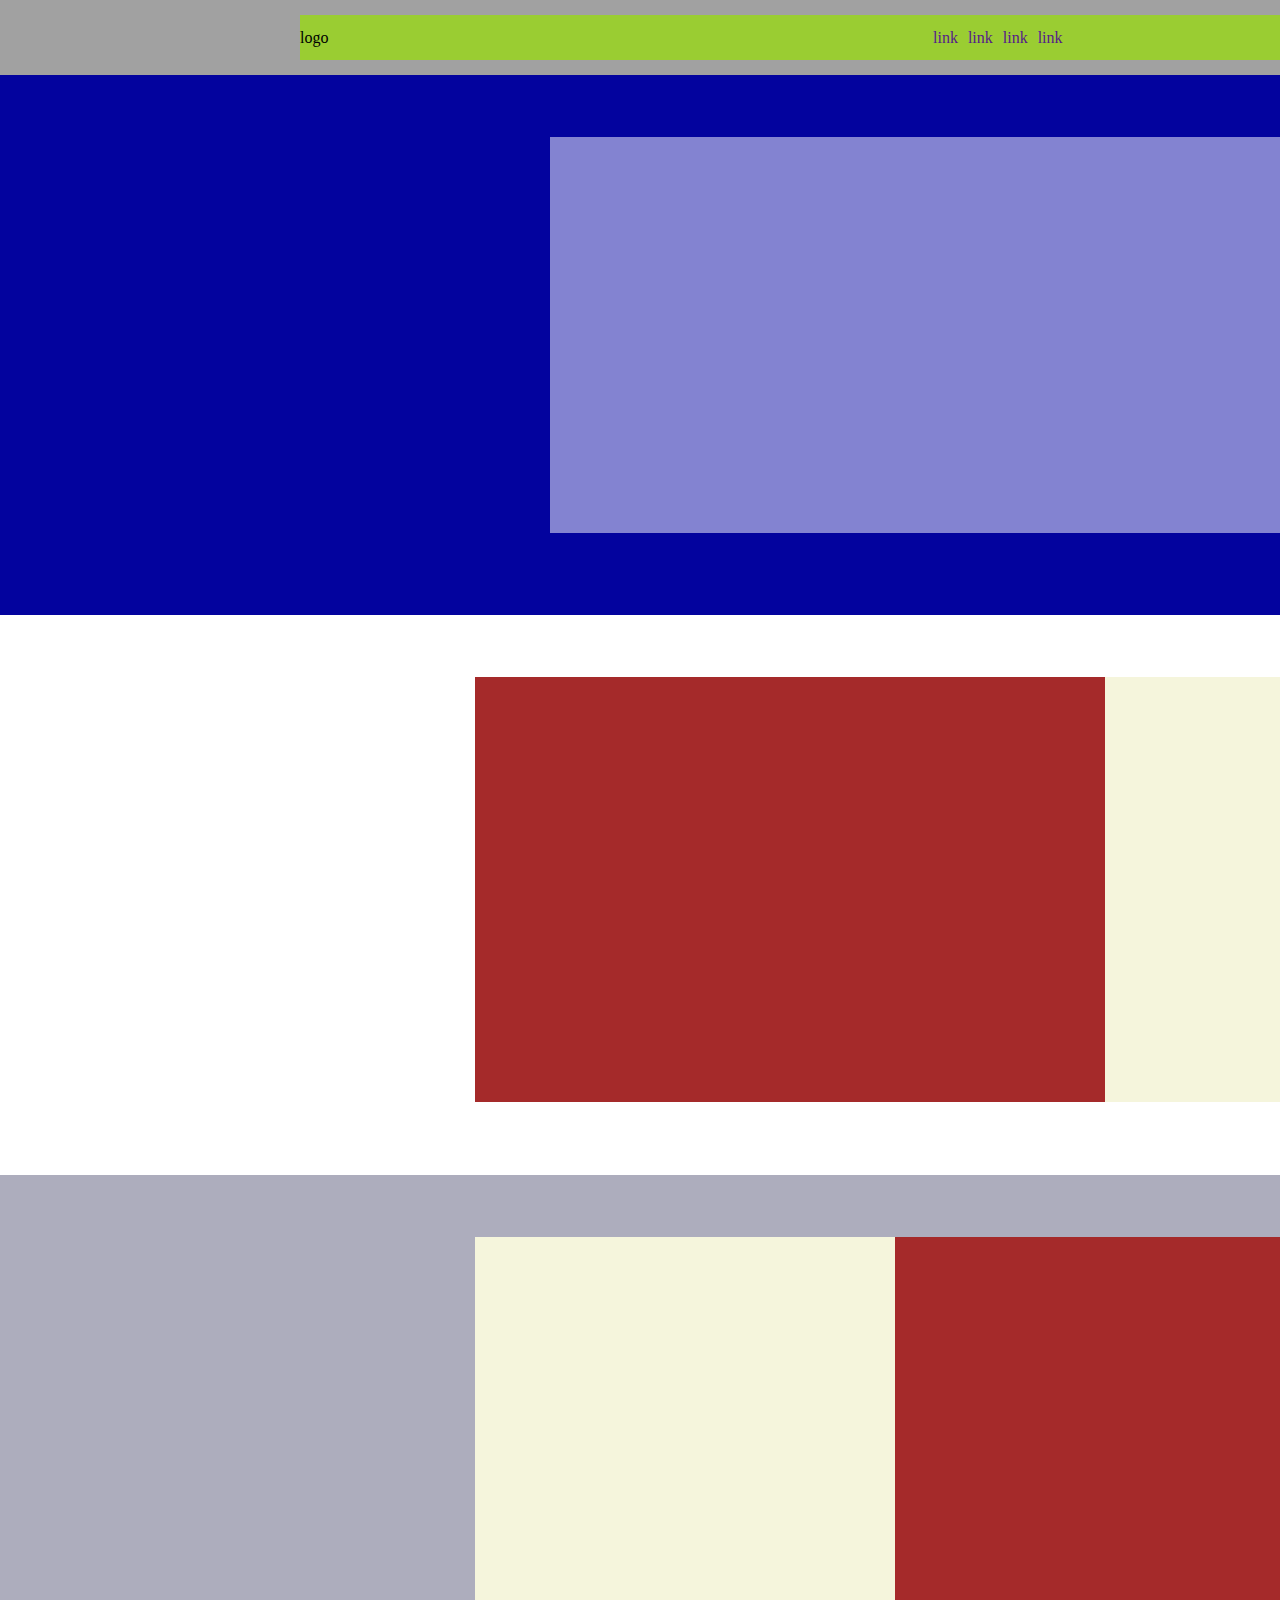
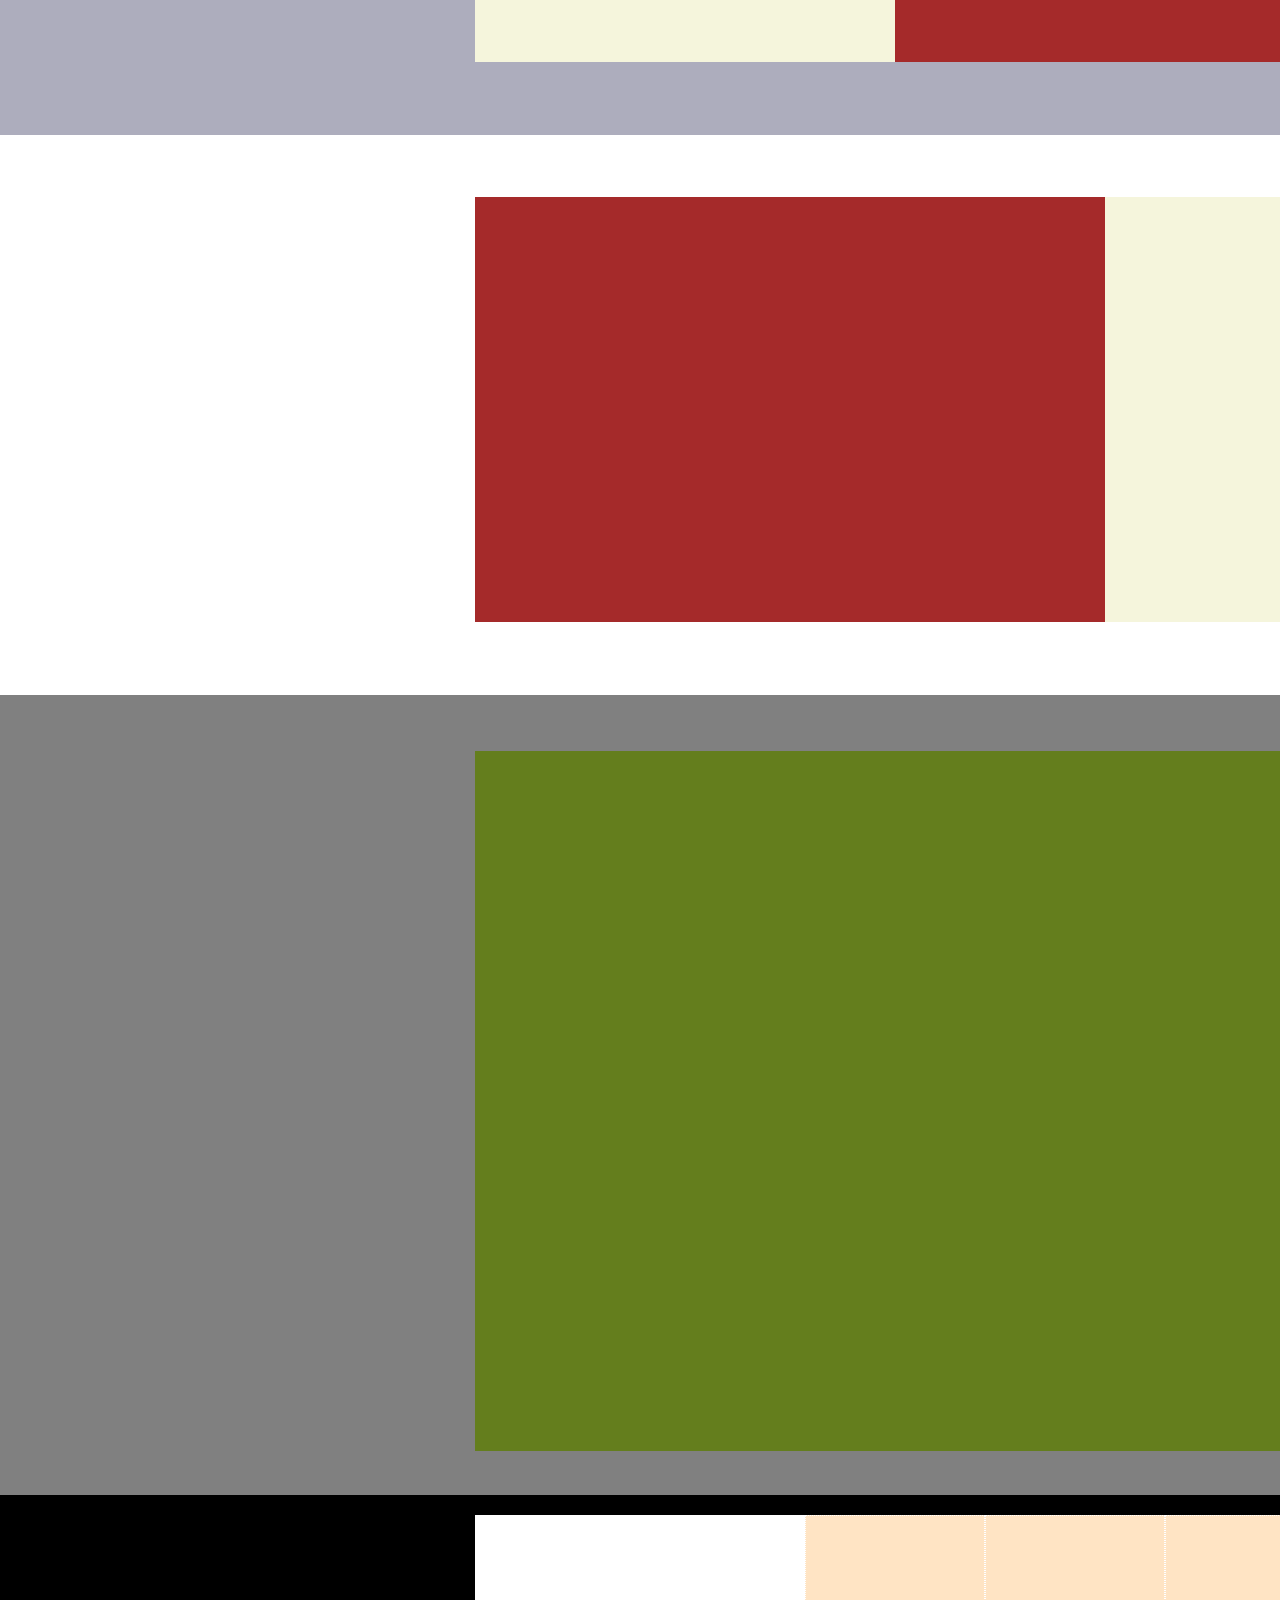
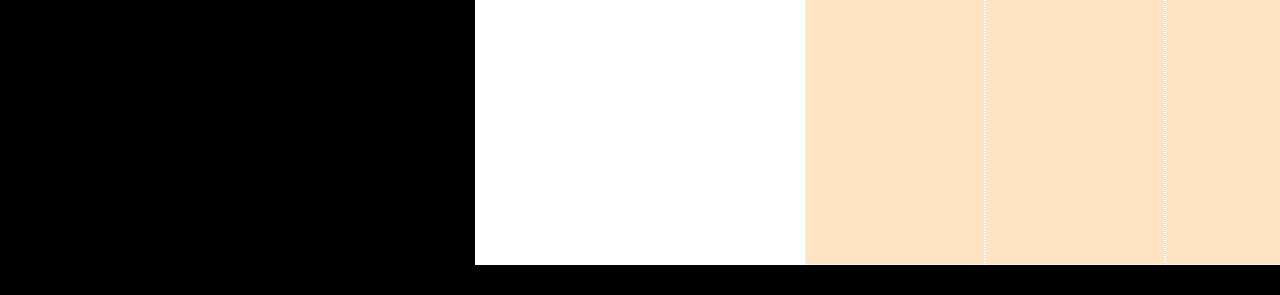
==== index.html @ b9903034 "quasi fatto" ====
<!DOCTYPE html>
<html lang="en">
    <head>
        <meta charset="UTF-8">
        <meta http-equiv="X-UA-Compatible" content="IE=edge">
        <meta name="viewport" content="width=device-width, initial-scale=1.0">
        <link rel="stylesheet" href="style/style.css">
        <title>Document</title>
    </head>
    <body>
        <header>
            <div class="inizio">
                
                <div class="item1">
                    <p>logo</p>
                </div>
                
                <ul class="item2">
                    <li> <a href="">link</a></li>
                    <li> <a href="">link</a></li>
                    <li> <a href="">link</a></li>
                    <li> <a href="">link</a></li>
                </ul>

                <div class="item3">
                    <p>login</p>
                </div>
            </div>
        </header>
        
        <main>
            <div class="sez1">
                <div class="sezione1"></div>
            </div>

            <div class="sez3">
                <div class="sezione2">
                    <div class="dim1"></div>
                    <div class="dim2"></div>
                </div>
            </div>
            
            <div class="sez2">
                <div class="sezione2">
                    <div class="dim2"></div>
                    <div class="dim1"></div>
                </div>
            </div>
            
            <div class="sez3">
                <div class="sezione2">
                    <div class="dim1"></div>
                    <div class="dim2"></div>
                </div>
            </div>

            <div class="sez4">
                <div class="sezione3"></div>
            </div>


            <div class="finale">
                <div class="sez5">
                    <div class="lato-sinistro"></div>
                    <div class="lato-destro">
                        <div class="uno"></div>
                        <div class="uno"></div>
                        <div class="uno"></div>
                        <div class="uno"></div>
                    </div>
                </div>
            </div>
        </main>
        
        <footer>
            
        </footer>
    </body>
---- style/style.css ----
*{
    margin: 0;
    padding:0;
    box-sizing: border-box;

}

header{
    padding-top: 15px;
    margin: 0 auto;
    width: 2000px;
    height: 75px;
    background-color: rgb(161, 161, 161);
}

.inizio{
    background-color: yellowgreen;
    height: 45px;
    width: 1400px;
    margin: 0 auto;
    display: flex; 
    justify-content: center;
    align-items: center;    
}


.item1{
    flex-grow: 1;
    justify-content: flex-start;
}
.item2{
    flex-grow: 3;
    display: flex;
    justify-content: center;
}
.item3{
    flex-grow: 1;
    display: flex;
    justify-content: flex-end;
}
ul{
    list-style: none;
}
li a{
    text-decoration: none;
    margin: 0 5px;  
}

.sez1{
    background-color: rgb(3, 3, 158);
    width: 2000px;
    height: 540px;
    margin: 0 auto;
    padding-top: 62px;
}
.sezione1{
    background-color: rgb(131, 131, 209);
    width: 900px;
    height: 396px;
    margin: 0 auto;
}

.sez2{
    background-color: rgb(173, 173, 189);
    width: 2000px;
    height: 560px;
    margin: 0 auto;
    padding-top: 62px;
}
.sez3{

    background-color: #fff;
    width: 2000px;
    height: 560px;
    margin: 0 auto;
    padding-top: 62px;
}
.sezione2{
    background-color: aqua;
    margin: 0 auto;
    width: 1050px;
    height: 425px;
    display: flex;
}

.dim1{
    background-color: brown;
    height: 425px;
    flex-grow: 6;
}
.dim2{
    background-color: beige;
    height: 425px;
    flex-grow: 4;
}

.sez4{
    margin: 0 auto;
    background-color: grey;
    height: 800px;
    width: 2000px;
    padding-top: 56px;
}

.sezione3{
    background-color: rgb(100, 126, 29);
    margin: 0 auto;
    width: 1050px;
    height: 700px;   
}

.finale{
    background-color: black;
    height: 400px;
    width: 2000px;
    margin: 0 auto;
    padding: 20px;
}

.sez5{
    display: flex;
    justify-content: center;
}

.lato-sinistro{
    background-color: #fff;
    height: 350px;
    width: 330px;
}
.lato-destro{
    width: 720px;
    display: flex;
}

.uno{
    background-color: bisque;
    height: 350px;
    width: 20px;
    flex-grow: 2;
    border: dotted 1px #fff;
}
}
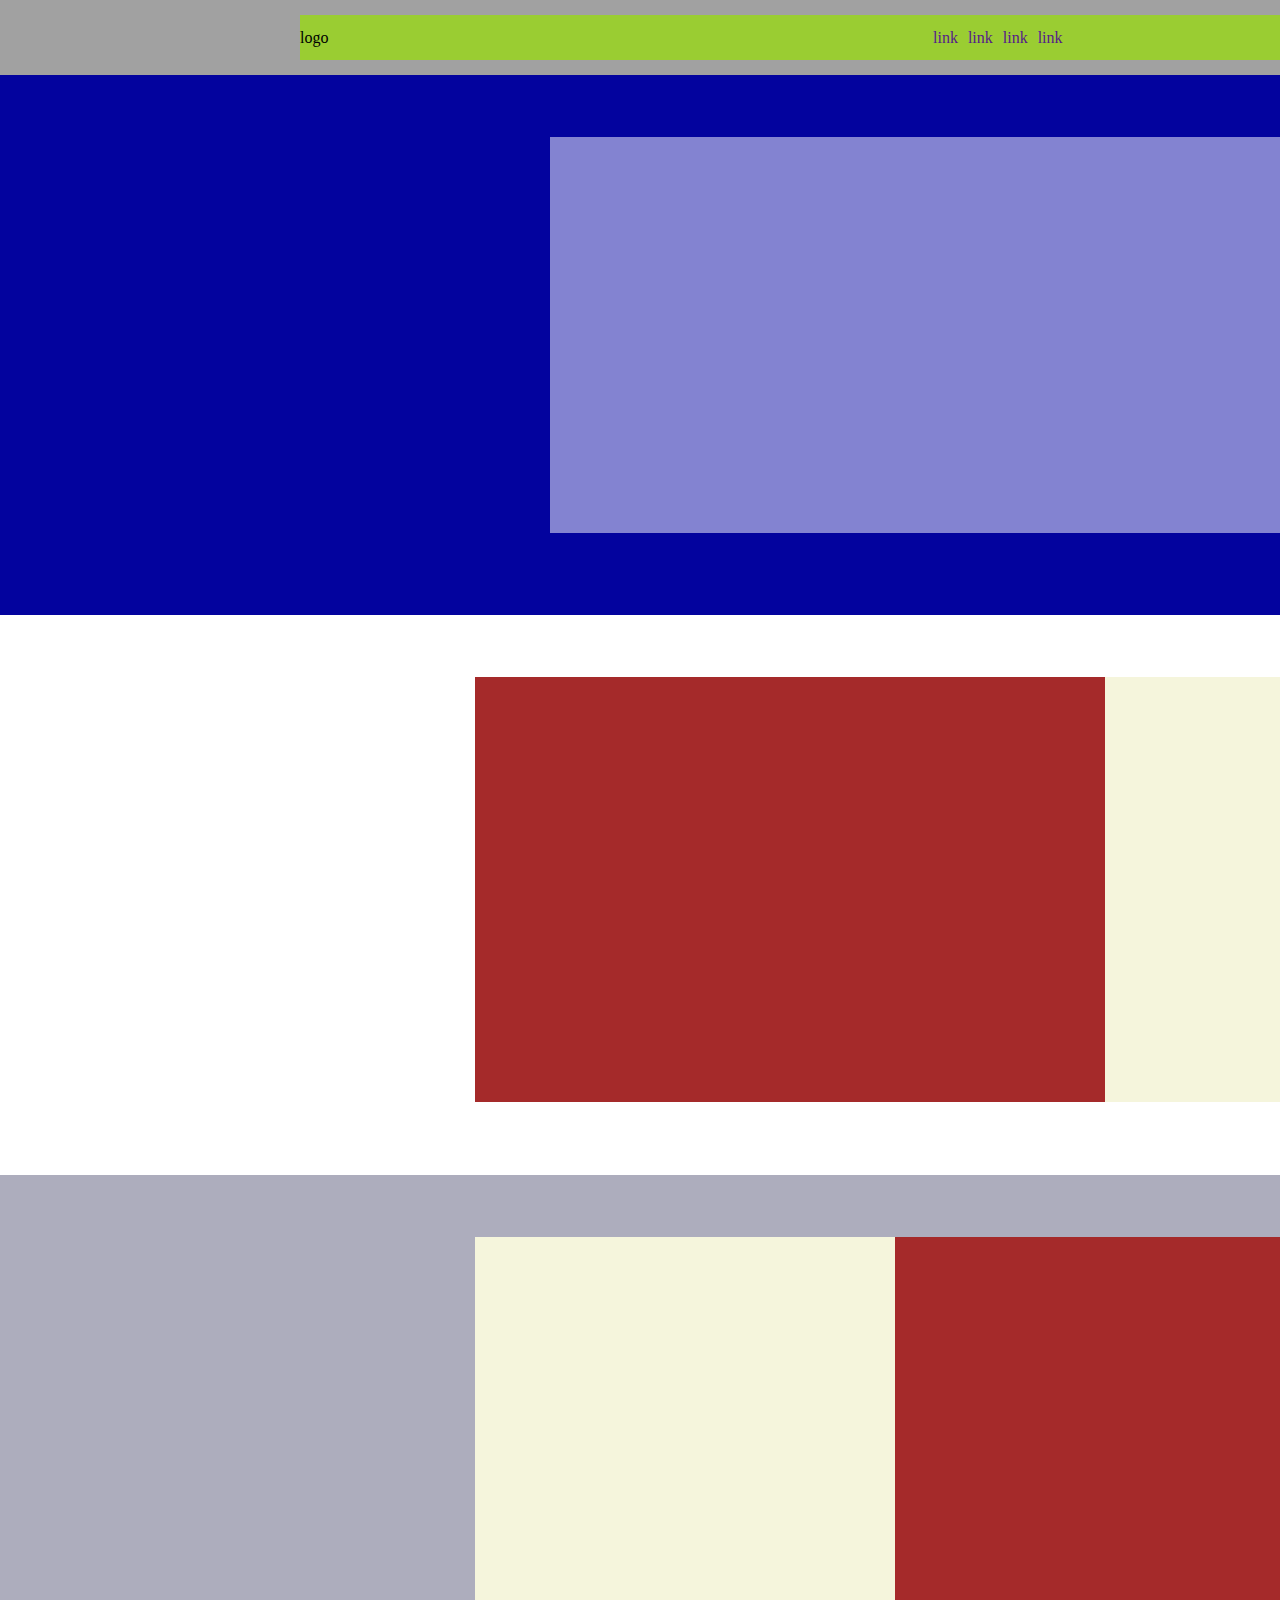
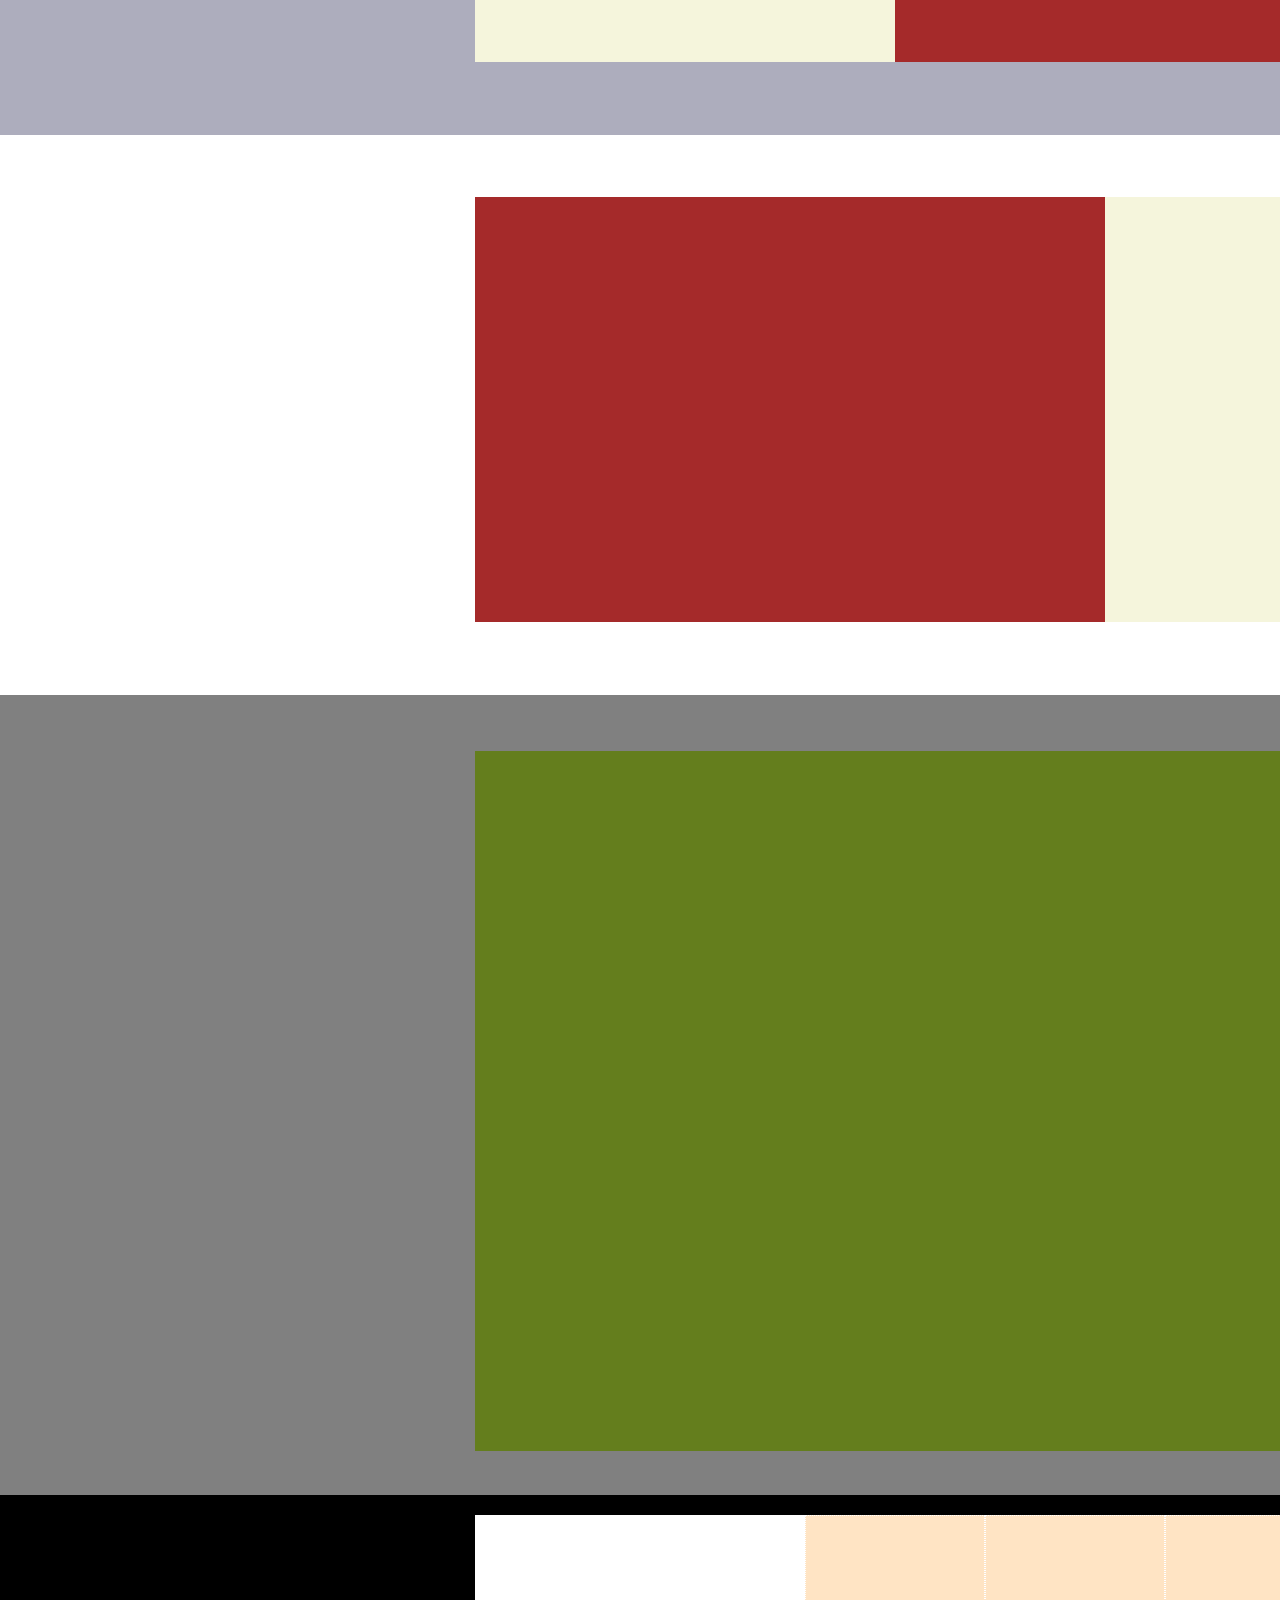
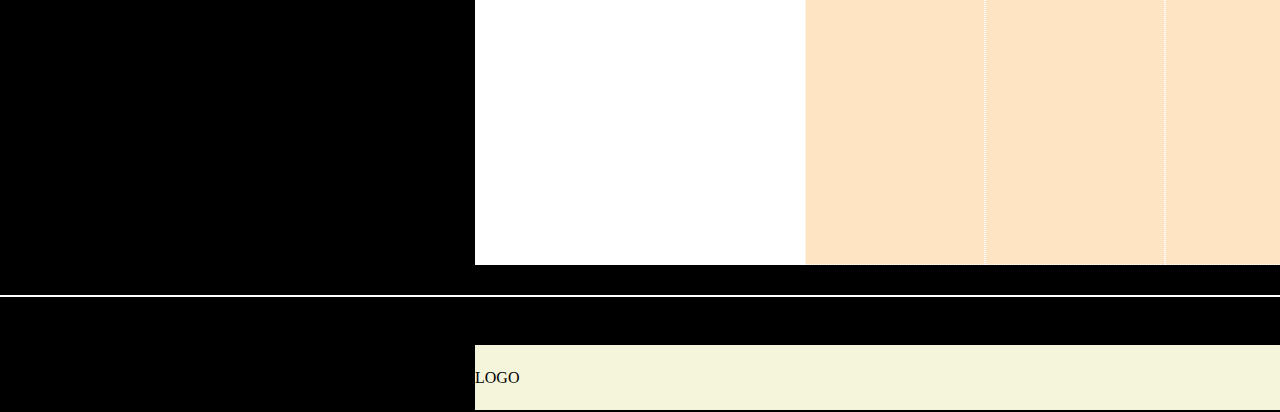
==== commit d9d50d22: "finito" ====
--- a/index.html
+++ b/index.html
@@ -59,20 +59,26 @@
             </div>
 
 
-            <div class="finale">
+            <div class="finale-main">
                 <div class="sez5">
                     <div class="lato-sinistro"></div>
-                    <div class="lato-destro">
-                        <div class="uno"></div>
-                        <div class="uno"></div>
-                        <div class="uno"></div>
-                        <div class="uno"></div>
-                    </div>
+                        <div class="lato-destro">
+                            <div class="uno"></div>
+                            <div class="uno"></div>
+                            <div class="uno"></div>
+                            <div class="uno"></div>
+                        </div>
                 </div>
             </div>
         </main>
         
         <footer>
-            
+            <div class="divisore"></div>
+            <div class="fine">
+                <div class="ultima-class">
+                    <div> LOGO </div>
+                    <button type="button">Button</button>
+                </div>
+            </div>
         </footer>
     </body>
--- a/style/style.css
+++ b/style/style.css
@@ -109,7 +109,7 @@
     height: 700px;   
 }
 
-.finale{
+.finale-main{
     background-color: black;
     height: 400px;
     width: 2000px;
@@ -139,4 +139,26 @@
     flex-grow: 2;
     border: dotted 1px #fff;
 }
+
+.divisore{
+    background-color: #fff;
+    height: 2px;
 }
+ 
+.fine{
+    margin: 0 auto;
+    height: 115px;
+    width: 2000px;
+    background-color: black;
+    padding-top: 48px;
+}
+
+.ultima-class{
+    background-color: beige;
+    width: 1050px;
+    height: 65px;
+    display: flex;
+    margin: 0 auto;
+    justify-content: space-between;
+    align-items: center;
+}
